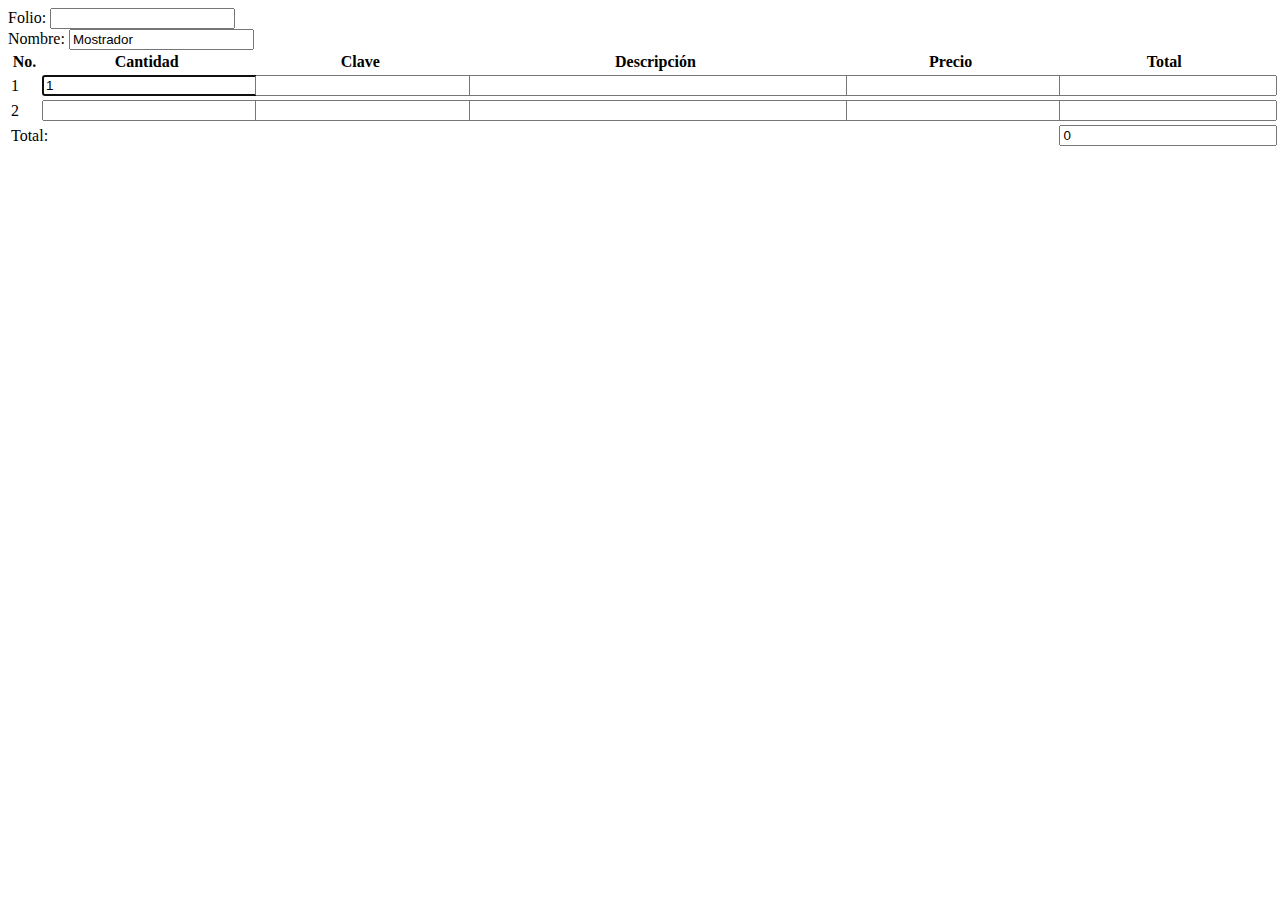
==== index.html @ 503a1486 "Formulario" ====
<?php 
	// include("../login/login_check.php");
	include("../../config.php");
	include("../../conexi.php");
	
	$link=Conectarse();
	
	$consulta = "SELECT * FROM productos";
	
	$result = mysqli_query ($link, $consulta);
	
	if  ($result){
		while ($fila =mysqli_fetch_assoc($result)){
			$productos[] = $fila;
			
		}
		
	}
	
	else {
		die("Error en consulta".mysqli_error($link));
		
	}
	
?> 

<!DOCTYPE html>
<html lang="es_mx"> 
	
	<head>
		
		<meta charset="utf-8">
		<meta http-equiv="X-UA-Compatible" content="IE=edge">
		<meta name="viewport" content="width=device-width, initial-scale=1, shrink-to-fit=no">
		<meta name="description" content="">
		<meta name="author" content="">
		
		<title>Nueva Nota</title> 
		<script src="../../vendor/jquery/alertify.min.js"></script>
		
	
		
		<style>
			table input{
			
			width: 100%;
			}
		</style>
	</head>
	
	<body id="page-top" class="">
		<div class="d-print-none">
			
			
			<form id="form_ventas">
				<div class="row">
					<div class="col-4">
						<div class="form-group row align-items-center">
							<label class="col-auto font-weight-bold" for="folio">Folio:</label>
							<input class="col-8" type="number" class="form-control" id="id_ventas" name="id_ventas">
						</div>
					</div>
					<div class="col-8">
						<div class="row form-group row align-items-center">
							<label class="col-auto font-weight-bold" for="nombre">Nombre:</label>
							<input class="col-6" type="text" class="form-control" id="nombre_cliente" name="nombre_cliente" value="Mostrador">
						</div>
					</div>
				</div>
			</form>
			
			<div id="wrapper">
				<div id="content-wrapper">
					<div class="container-fluid">
						<table id="tabla_ventas" style="width: 100%" class="table-bordered" style="">
							<thead>
								<tr>
									<th>No.</th>
									<th>Cantidad</th>
									<th>Clave</th>
									<th>Descripción</th>
									<th>Precio</th>
									<th>Total</th>
								</tr>
							</thead>
							<tbody>
								<form id="form_venta_productos">
									
									<tr>
										<td class="text-center">1</td>
										<td ><input name="cantidad[]" class="cantidad text-right" ></td>
										<td ><input class="articulo "></td>
										<td style="width: 30%;" class=""><input class="descripcion " name="descripcion_productos[]" readonly></td>
										<td><input class="precio" name="precio[]" readonly></td>
										<td><input class="importe" name="importe[]" readonly></td> 
									</tr>
									<tr>
										<td class="text-center">2</td>
										<td ><input name="cantidad[]" class="cantidad text-right" ></td>
										<td ><input class="articulo "></td>
										<td style="width: 30%;" class=""><input class="descripcion " name="descripcion_productos[]" readonly></td>
										<td><input class="precio" name="precio[]" readonly></td>
										<td><input class="importe" name="importe[]" readonly></td> 
									</tr>
									
								</form>
							</tbody>
							<tfoot>
								<tr class="h4">
									<td class="text-right" colspan="5">Total: </td>
									<td>
										<input class="text-right form-control" readonly id="total" name="total" value="0" min="1" form="form_ventas">
									</td>
								</tr>
							</tfoot>
						</table>
						
						
					</div>
					<!-- /.container-fluid -->
					
				</div>
				<!-- /.content-wrapper -->
				
			</div>
			<!-- /#wrapper -->
			
			<!-- Scroll to Top Button-->
			<a class="scroll-to-top rounded" href="#page-top">
				<i class="fas fa-angle-up"></i>
			</a>
			
			
			
			
			<div id="ticket" class="d-print-block d-none">
				
				
			</div>
			
		</body>
			
		<!-- jQuery library -->
		<script src="https://ajax.googleapis.com/ajax/libs/jquery/3.3.1/jquery.min.js"></script>
		
	
		
		<!-- Popper JS -->
		<script src="https://cdnjs.cloudflare.com/ajax/libs/popper.js/1.14.3/umd/popper.min.js"></script>
		
		<script src="https://maxcdn.bootstrapcdn.com/bootstrap/4.3.1/js/bootstrap.min.js"></script>
		
		
		<script src="http://nekman.github.io/keynavigator/keynavigator.js"></script>
		<script src="venta.js"></script>
		
		<script >
			
			$(".imprimir").click(imprimir);
			
			
			function imprimir(){
			var $id_venta = $(this).data("id_venta")
			
			console.log ("imprimiendo", $id_venta);
			
			
			$.ajax ({
			url:"ticket.php",
			data:{
			id_venta: $id_venta
			}
			
			
			}).done(termina_ticket)
			}
			
			
			function termina_ticket(respuesta){
			
			$("#ticket").html(respuesta);
			
			window.print();
			}
			
			
			
			$(".cancelar").click(cancelar);
			
			function cancelar(){
			var $id_venta = $(this).data("id_venta")
			
			$.ajax ({
			url:"cancelar.php",
			data:{
			id_venta: $id_venta
			}
			
			
			}).done(termina_ticket)
			}
			
			
			$("#registrar_venta").click(guardarVenta);
			
			function guardarVenta() {
			console.log ("guardarVenta");
			var boton = $(this);
			
			boton.prop("disabled", true);
			
			$.ajax ({
			url:"guardar_venta.php",
			method:"post",
			data:{
			id_ventas: $("#id_ventas").val(),
			nombre_cliente: $("#nombre_cliente").val(),
			venta_productos: $("#form_venta_productos").serializeArray()
			}
			}).done(	
			function terminaGuardarVenta(respuesta){
			boton.prop("disabled", false);
			
			
			}
			);
			
			}
			
			
			
		</script>
		
		
		
		
	</html>
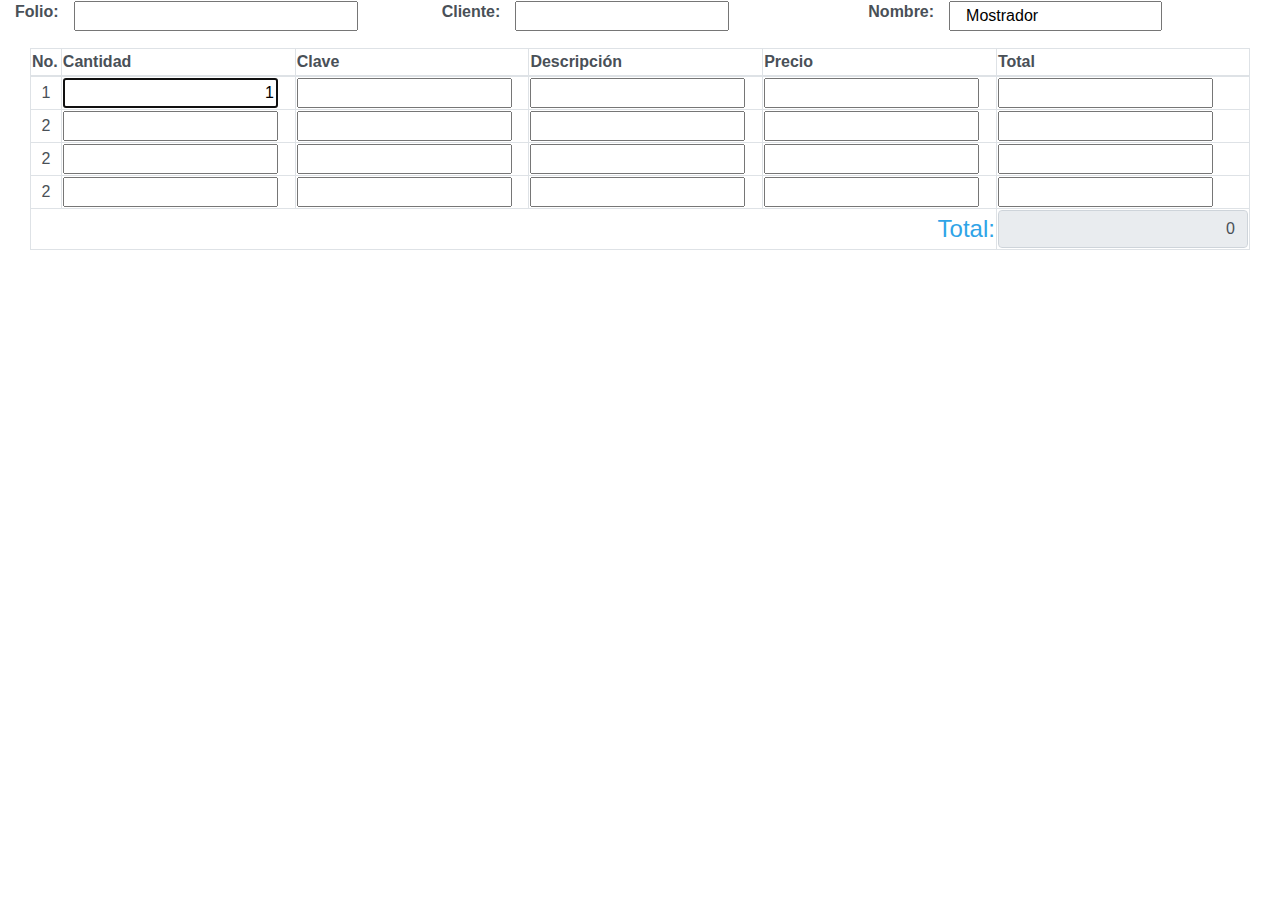
==== commit a0d8fc49: "Add folders" ====
--- a/index.html
+++ b/index.html
@@ -1,237 +1,124 @@
-<?php 
-	// include("../login/login_check.php");
-	include("../../config.php");
-	include("../../conexi.php");
-	
-	$link=Conectarse();
-	
-	$consulta = "SELECT * FROM productos";
-	
-	$result = mysqli_query ($link, $consulta);
-	
-	if  ($result){
-		while ($fila =mysqli_fetch_assoc($result)){
-			$productos[] = $fila;
-			
-		}
-		
-	}
-	
-	else {
-		die("Error en consulta".mysqli_error($link));
-		
-	}
-	
-?> 
+<!DOCTYPE html>
+<html lang="es_mx">
 
-<!DOCTYPE html>
-<html lang="es_mx"> 
-	
-	<head>
-		
-		<meta charset="utf-8">
-		<meta http-equiv="X-UA-Compatible" content="IE=edge">
-		<meta name="viewport" content="width=device-width, initial-scale=1, shrink-to-fit=no">
-		<meta name="description" content="">
-		<meta name="author" content="">
-		
-		<title>Nueva Nota</title> 
-		<script src="../../vendor/jquery/alertify.min.js"></script>
-		
-	
-		
-		<style>
-			table input{
-			
-			width: 100%;
-			}
-		</style>
-	</head>
-	
-	<body id="page-top" class="">
-		<div class="d-print-none">
-			
-			
-			<form id="form_ventas">
-				<div class="row">
-					<div class="col-4">
-						<div class="form-group row align-items-center">
-							<label class="col-auto font-weight-bold" for="folio">Folio:</label>
-							<input class="col-8" type="number" class="form-control" id="id_ventas" name="id_ventas">
-						</div>
-					</div>
-					<div class="col-8">
-						<div class="row form-group row align-items-center">
-							<label class="col-auto font-weight-bold" for="nombre">Nombre:</label>
-							<input class="col-6" type="text" class="form-control" id="nombre_cliente" name="nombre_cliente" value="Mostrador">
-						</div>
+<head>
+	<meta charset="utf-8">
+	<meta http-equiv="X-UA-Compatible" content="IE=edge">
+	<meta name="viewport" content="width=device-width, initial-scale=1, shrink-to-fit=no">
+	<meta name="description" content="">
+	<meta name="author" content="">
+	<link rel="stylesheet" href="assets/bootstrap.min.css">
+	<title>Nueva Nota</title>
+</head>
+
+<body id="page-top" class="container-fluid">
+	<div class="d-print-none">
+		<form id="form_ventas">
+			<div class="row">
+				<div class="col-4">
+					<div class="form-group row align-items-center">
+						<label class="col-auto font-weight-bold" for="folio">Folio:</label>
+						<input class="col-8" type="number" class="form-control" id="id_ventas" name="id_ventas">
 					</div>
 				</div>
-			</form>
-			
-			<div id="wrapper">
-				<div id="content-wrapper">
-					<div class="container-fluid">
-						<table id="tabla_ventas" style="width: 100%" class="table-bordered" style="">
-							<thead>
+				<div class="col-4">
+					<div class="row form-group row align-items-center">
+						<label class="col-auto font-weight-bold" for="nombre">Cliente:</label>
+						<input class="col-6" type="text" class="form-control" id="nombre_cliente" name="nombre_cliente">
+					</div>
+				</div>
+				<div class="col-4">
+					<div class="row form-group row align-items-center">
+						<label class="col-auto font-weight-bold" for="nombre">Nombre:</label>
+						<input class="col-6" type="text" class="form-control" id="nombre_cliente" name="nombre_cliente"
+							value="Mostrador">
+					</div>
+				</div>
+			</div>
+		</form>
+
+		<div id="wrapper">
+			<div id="content-wrapper">
+				<div class="container-fluid">
+					<table id="tabla_ventas" style="width: 100%" class="table-bordered">
+						<thead>
+							<tr>
+								<th>No.</th>
+								<th>Cantidad</th>
+								<th>Clave</th>
+								<th>Descripción</th>
+								<th>Precio</th>
+								<th>Total</th>
+							</tr>
+						</thead>
+						<tbody>
+							<form id="form_venta_productos">
 								<tr>
-									<th>No.</th>
-									<th>Cantidad</th>
-									<th>Clave</th>
-									<th>Descripción</th>
-									<th>Precio</th>
-									<th>Total</th>
+									<td class="text-center">1</td>
+									<td><input name="cantidad[]" class="cantidad text-right"></td>
+									<td><input class="articulo "></td>
+									<td class="">
+										<input class="descripcion" name="descripcion_productos[]" readonly>
+									</td>
+									<td><input class="precio" name="precio[]" readonly></td>
+									<td><input class="importe" name="importe[]" readonly></td>
 								</tr>
-							</thead>
-							<tbody>
-								<form id="form_venta_productos">
-									
-									<tr>
-										<td class="text-center">1</td>
-										<td ><input name="cantidad[]" class="cantidad text-right" ></td>
-										<td ><input class="articulo "></td>
-										<td style="width: 30%;" class=""><input class="descripcion " name="descripcion_productos[]" readonly></td>
-										<td><input class="precio" name="precio[]" readonly></td>
-										<td><input class="importe" name="importe[]" readonly></td> 
-									</tr>
-									<tr>
-										<td class="text-center">2</td>
-										<td ><input name="cantidad[]" class="cantidad text-right" ></td>
-										<td ><input class="articulo "></td>
-										<td style="width: 30%;" class=""><input class="descripcion " name="descripcion_productos[]" readonly></td>
-										<td><input class="precio" name="precio[]" readonly></td>
-										<td><input class="importe" name="importe[]" readonly></td> 
-									</tr>
-									
-								</form>
-							</tbody>
-							<tfoot>
-								<tr class="h4">
-									<td class="text-right" colspan="5">Total: </td>
-									<td>
-										<input class="text-right form-control" readonly id="total" name="total" value="0" min="1" form="form_ventas">
+								<tr>
+									<td class="text-center">2</td>
+									<td><input name="cantidad[]" class="cantidad text-right"></td>
+									<td><input class="articulo "></td>
+									<td class="">
+										<input class="descripcion" name="descripcion_productos[]" readonly>
 									</td>
+									<td><input class="precio" name="precio[]" readonly></td>
+									<td><input class="importe" name="importe[]" readonly></td>
 								</tr>
-							</tfoot>
-						</table>
-						
-						
-					</div>
-					<!-- /.container-fluid -->
-					
+								<tr>
+									<td class="text-center">2</td>
+									<td><input name="cantidad[]" class="cantidad text-right"></td>
+									<td><input class="articulo "></td>
+									<td class="">
+										<input class="descripcion" name="descripcion_productos[]" readonly>
+									</td>
+									<td><input class="precio" name="precio[]" readonly></td>
+									<td><input class="importe" name="importe[]" readonly></td>
+								</tr>
+								<tr>
+									<td class="text-center">2</td>
+									<td><input name="cantidad[]" class="cantidad text-right"></td>
+									<td><input class="articulo "></td>
+									<td class="">
+										<input class="descripcion" name="descripcion_productos[]" readonly>
+									</td>
+									<td><input class="precio" name="precio[]" readonly></td>
+									<td><input class="importe" name="importe[]" readonly></td>
+								</tr>
+							</form>
+						</tbody>
+						<tfoot>
+							<tr class="h4">
+								<td class="text-right" colspan="5">Total: </td>
+								<td>
+									<input class="text-right form-control" readonly id="total" name="total" value="0"
+										min="1" form="form_ventas">
+								</td>
+							</tr>
+						</tfoot>
+					</table>
 				</div>
-				<!-- /.content-wrapper -->
-				
 			</div>
-			<!-- /#wrapper -->
-			
-			<!-- Scroll to Top Button-->
-			<a class="scroll-to-top rounded" href="#page-top">
-				<i class="fas fa-angle-up"></i>
-			</a>
-			
-			
-			
-			
-			<div id="ticket" class="d-print-block d-none">
-				
-				
-			</div>
-			
-		</body>
-			
-		<!-- jQuery library -->
-		<script src="https://ajax.googleapis.com/ajax/libs/jquery/3.3.1/jquery.min.js"></script>
-		
-	
-		
-		<!-- Popper JS -->
-		<script src="https://cdnjs.cloudflare.com/ajax/libs/popper.js/1.14.3/umd/popper.min.js"></script>
-		
-		<script src="https://maxcdn.bootstrapcdn.com/bootstrap/4.3.1/js/bootstrap.min.js"></script>
-		
-		
-		<script src="http://nekman.github.io/keynavigator/keynavigator.js"></script>
-		<script src="venta.js"></script>
-		
-		<script >
-			
-			$(".imprimir").click(imprimir);
-			
-			
-			function imprimir(){
-			var $id_venta = $(this).data("id_venta")
-			
-			console.log ("imprimiendo", $id_venta);
-			
-			
-			$.ajax ({
-			url:"ticket.php",
-			data:{
-			id_venta: $id_venta
-			}
-			
-			
-			}).done(termina_ticket)
-			}
-			
-			
-			function termina_ticket(respuesta){
-			
-			$("#ticket").html(respuesta);
-			
-			window.print();
-			}
-			
-			
-			
-			$(".cancelar").click(cancelar);
-			
-			function cancelar(){
-			var $id_venta = $(this).data("id_venta")
-			
-			$.ajax ({
-			url:"cancelar.php",
-			data:{
-			id_venta: $id_venta
-			}
-			
-			
-			}).done(termina_ticket)
-			}
-			
-			
-			$("#registrar_venta").click(guardarVenta);
-			
-			function guardarVenta() {
-			console.log ("guardarVenta");
-			var boton = $(this);
-			
-			boton.prop("disabled", true);
-			
-			$.ajax ({
-			url:"guardar_venta.php",
-			method:"post",
-			data:{
-			id_ventas: $("#id_ventas").val(),
-			nombre_cliente: $("#nombre_cliente").val(),
-			venta_productos: $("#form_venta_productos").serializeArray()
-			}
-			}).done(	
-			function terminaGuardarVenta(respuesta){
-			boton.prop("disabled", false);
-			
-			
-			}
-			);
-			
-			}
-			
-			
-			
-		</script>
-		
-		
-		
-		
-	</html>
+		</div>
+		<a class="scroll-to-top rounded" href="#page-top">
+			<i class="fas fa-angle-up"></i>
+		</a>
+		<div id="ticket" class="d-print-block d-none">
+		</div>
+</body>
+
+<script src="https://ajax.googleapis.com/ajax/libs/jquery/3.3.1/jquery.min.js"></script>
+<script src="https://cdnjs.cloudflare.com/ajax/libs/popper.js/1.14.3/umd/popper.min.js"></script>
+<script src="https://maxcdn.bootstrapcdn.com/bootstrap/4.3.1/js/bootstrap.min.js"></script>
+<script src="http://nekman.github.io/keynavigator/keynavigator.js"></script>
+<script src="scripts/venta.js"></script>
+
+</html>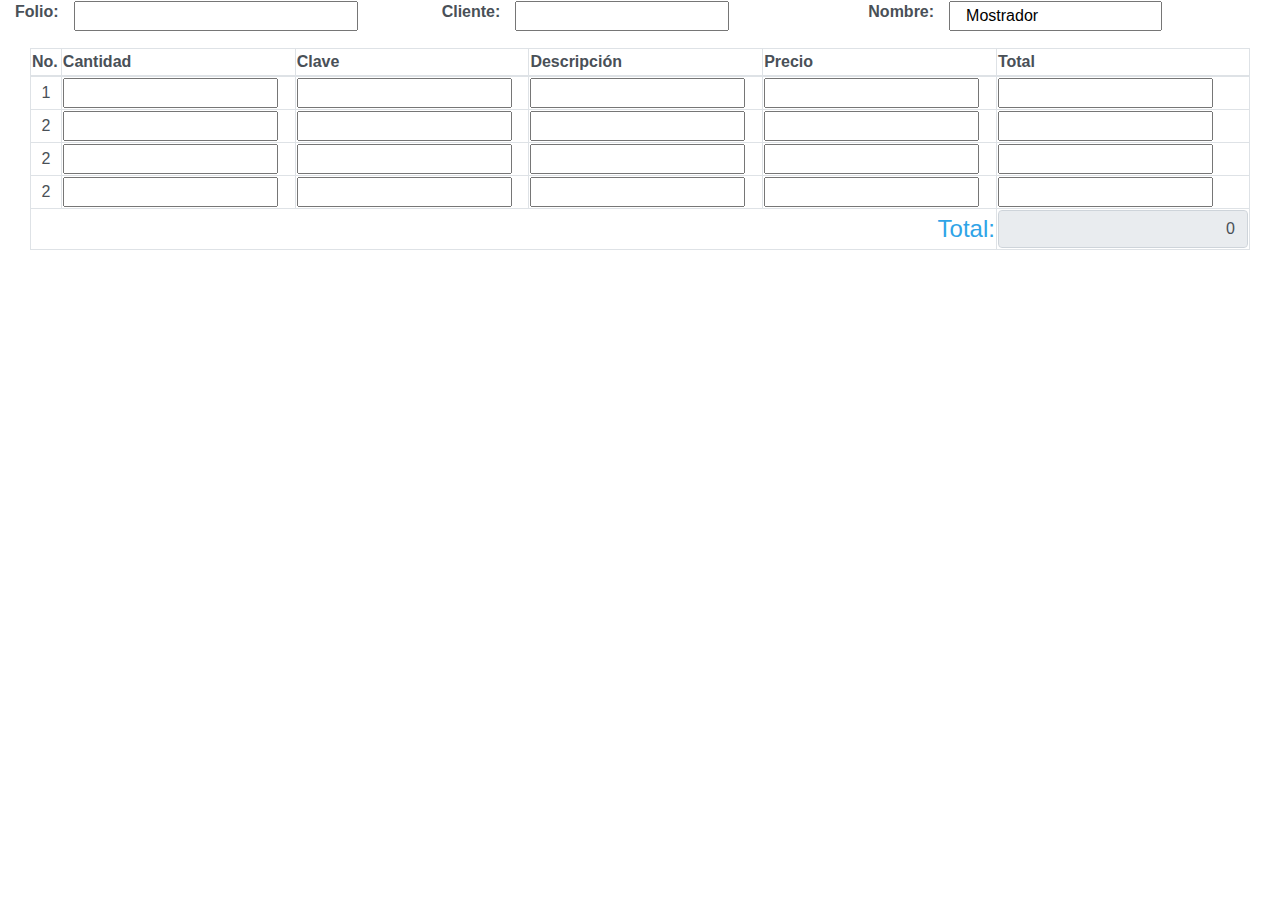
==== commit 919cb65c: "switch case for keycodes" ====
--- a/index.html
+++ b/index.html
@@ -118,7 +118,6 @@
 <script src="https://ajax.googleapis.com/ajax/libs/jquery/3.3.1/jquery.min.js"></script>
 <script src="https://cdnjs.cloudflare.com/ajax/libs/popper.js/1.14.3/umd/popper.min.js"></script>
 <script src="https://maxcdn.bootstrapcdn.com/bootstrap/4.3.1/js/bootstrap.min.js"></script>
-<script src="http://nekman.github.io/keynavigator/keynavigator.js"></script>
 <script src="scripts/venta.js"></script>
 
 </html>